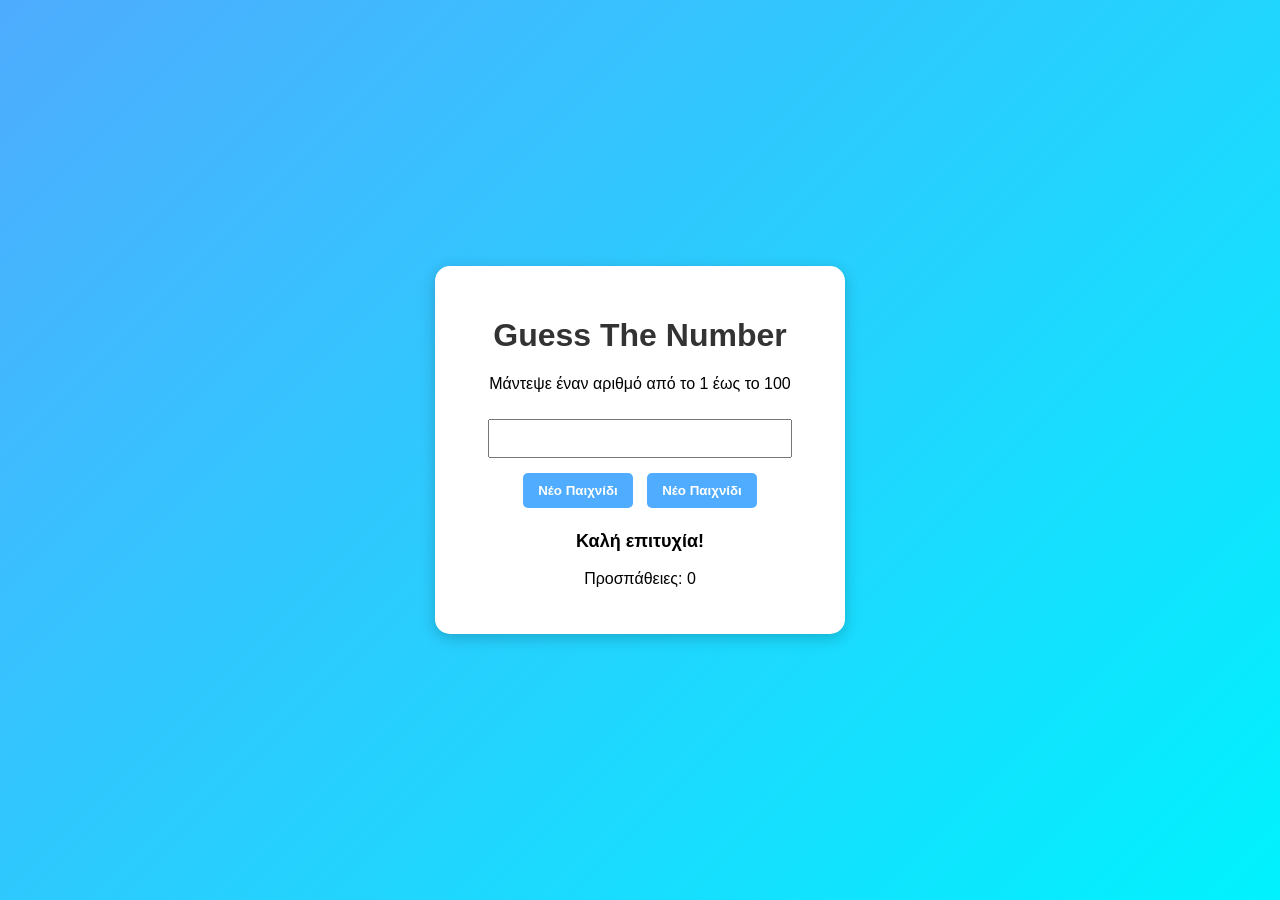
==== guessthenumber/index.html @ 0ec88d20 "bruhhh" ====
<!DOCTYPE html>
<html lang="el">
<head>
    <meta charset="UTF-8">
    <meta name="viewport" content="width=device-width, initial-scale=1.0">
    <title>Guess The Number</title>
    <link rel="stylesheet" href="style.css">
</head>
<body>
    <div class="container">
        <h1> Guess The Number</h1>
        <p>Μάντεψε έναν αριθμό από το 1 έως το 100</p>

        <input type="number" id="guessInput" min="1" max="100">
        <button id="guessBtn">Νέο Παιχνίδι</button>
        <button id="restartBtn">Νέο Παιχνίδι</button>

        <p id="message">Καλή επιτυχία!</p>
        <p>Προσπάθειες: <span id="attempts">0</span></p>
    </div>

    <script src="script.js"></script>
</body>
</html>
---- guessthenumber/style.css ----
body {
    font-family: Arial, sans-serif;
    background: linear-gradient(135deg, #4facfe, #00f2fe);
    display: flex;
    justify-content: center;
    align-items: center;
    height: 100vh;
    margin: 0;
}

.container {
    background: white;
    padding: 30px;
    border-radius: 15px;
    text-align: center;
    box-shadow: 0 4px 15px rgba(0,0,0,0.2);
    width: 350px;
}

h1 {
    color: #333;
}

input {
    width: 80%;
    padding: 10px;
    margin: 10px 0;
}

button {
    padding: 10px 15px;
    margin: 5px;
    cursor: pointer;
    border: none;
    border-radius: 5px;
    background: #4facfe;
    color: white;
    font-weight: bold;
}

button:hover {
    background: #2f8cff;
}

#message {
    font-size: 18px;
    font-weight: bold;
}
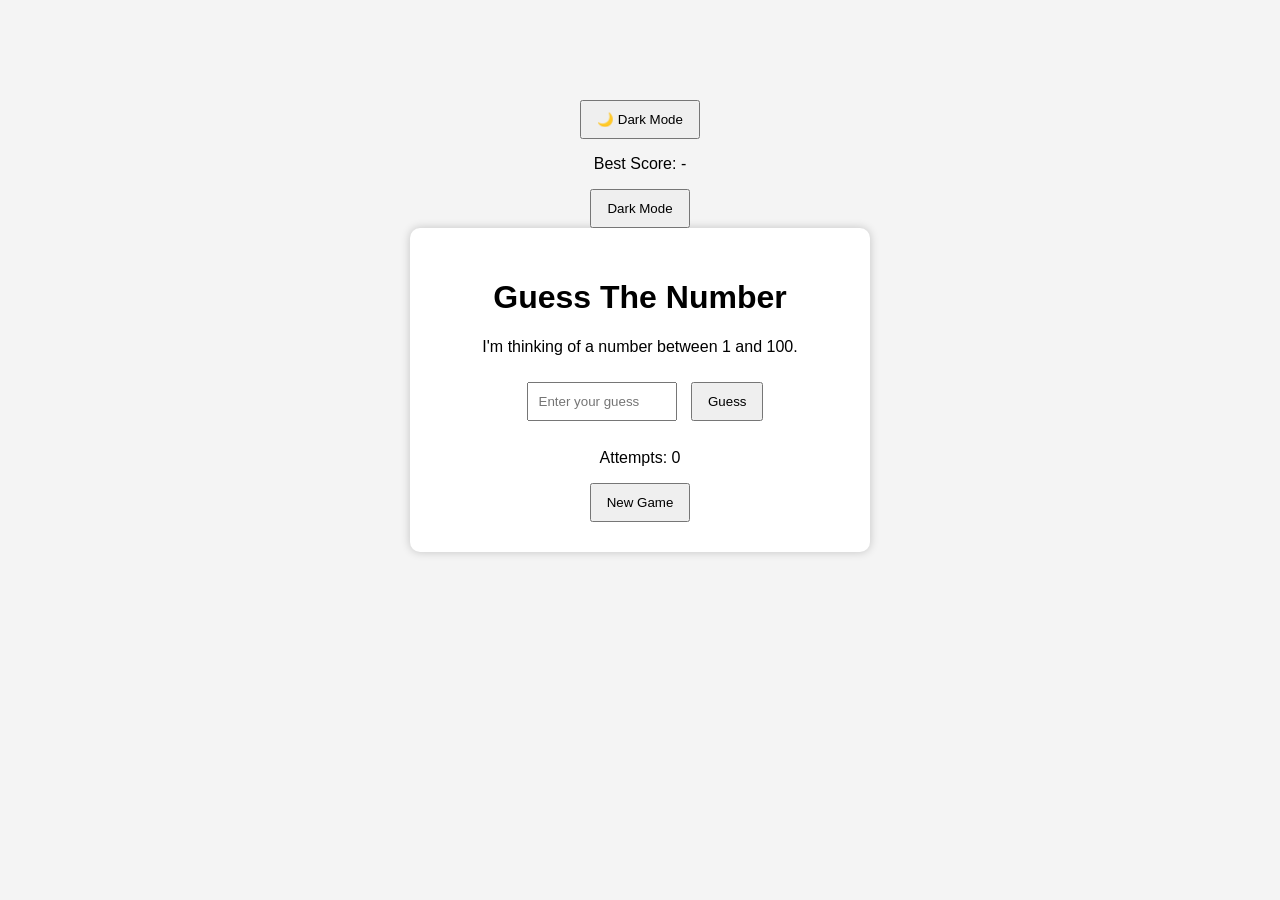
==== commit a235b2a3: "broo" ====
--- a/guessthenumber/index.html
+++ b/guessthenumber/index.html
@@ -1,5 +1,8 @@
+<button onclick="toggleTheme()">🌙 Dark Mode</button>
+<p>Best Score: <span id="bestScore">-</span></p>
+<button onclick="toggleTheme()"> Dark Mode</button>
 <!DOCTYPE html>
-<html lang="el">
+<html lang="en">
 <head>
     <meta charset="UTF-8">
     <meta name="viewport" content="width=device-width, initial-scale=1.0">
@@ -7,18 +10,20 @@
     <link rel="stylesheet" href="style.css">
 </head>
 <body>
-    <div class="container">
-        <h1> Guess The Number</h1>
-        <p>Μάντεψε έναν αριθμό από το 1 έως το 100</p>
 
-        <input type="number" id="guessInput" min="1" max="100">
-        <button id="guessBtn">Νέο Παιχνίδι</button>
-        <button id="restartBtn">Νέο Παιχνίδι</button>
+<div class="container">
+    <h1>Guess The Number</h1>
+    <p>I'm thinking of a number between 1 and 100.</p>
 
-        <p id="message">Καλή επιτυχία!</p>
-        <p>Προσπάθειες: <span id="attempts">0</span></p>
-    </div>
+    <input type="number" id="guessInput" placeholder="Enter your guess">
+    <button onclick="checkGuess()">Guess</button>
 
-    <script src="script.js"></script>
+    <p id="message"></p>
+    <p>Attempts: <span id="attempts">0</span></p>
+
+    <button onclick="newGame()">New Game</button>
+</div>
+
+<script src="script.js"></script>
 </body>
-</html>+</html>
--- a/guessthenumber/style.css
+++ b/guessthenumber/style.css
@@ -1,48 +1,52 @@
+
 body {
     font-family: Arial, sans-serif;
-    background: linear-gradient(135deg, #4facfe, #00f2fe);
-    display: flex;
-    justify-content: center;
-    align-items: center;
-    height: 100vh;
-    margin: 0;
+    background-color: #f4f4f4;
+    text-align: center;
+    margin-top: 100px;
 }
 
 .container {
     background: white;
+    width: 400px;
+    margin: auto;
     padding: 30px;
-    border-radius: 15px;
-    text-align: center;
-    box-shadow: 0 4px 15px rgba(0,0,0,0.2);
-    width: 350px;
-}
-
-h1 {
-    color: #333;
+    border-radius: 10px;
+    box-shadow: 0 0 10px rgba(0,0,0,0.2);
 }
 
 input {
-    width: 80%;
     padding: 10px;
-    margin: 10px 0;
+    width: 150px;
+    margin: 10px;
 }
 
 button {
     padding: 10px 15px;
-    margin: 5px;
     cursor: pointer;
-    border: none;
-    border-radius: 5px;
-    background: #4facfe;
-    color: white;
-    font-weight: bold;
-}
-
-button:hover {
-    background: #2f8cff;
 }
 
 #message {
     font-size: 18px;
     font-weight: bold;
+    margin-top: 15px;
+}
+
+.dark {
+    background-color: #222;
+    color: white;
+}
+
+.dark .container {
+    background-color: #333;
+    color: white;
+}
+.dark {
+    background-color: #222;
+    color: white;
+}
+
+.dark .container {
+    background-color: #333;
+    color: white;
 }
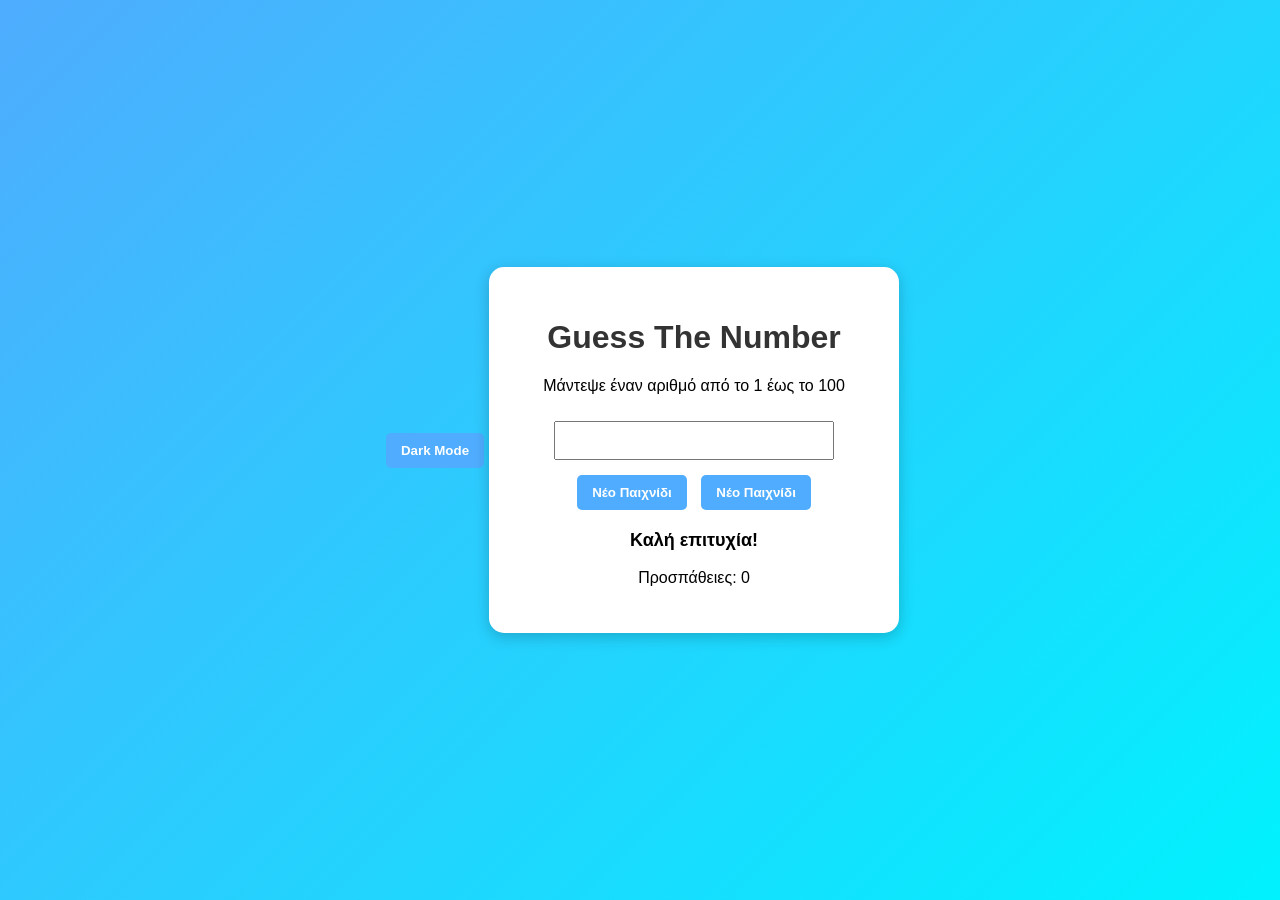
==== commit 5c46ded8: "Merge branch 'feature-darkmode'" ====
--- a/guessthenumber/index.html
+++ b/guessthenumber/index.html
@@ -1,8 +1,6 @@
-<button onclick="toggleTheme()">🌙 Dark Mode</button>
-<p>Best Score: <span id="bestScore">-</span></p>
 <button onclick="toggleTheme()"> Dark Mode</button>
 <!DOCTYPE html>
-<html lang="en">
+<html lang="el">
 <head>
     <meta charset="UTF-8">
     <meta name="viewport" content="width=device-width, initial-scale=1.0">
@@ -10,20 +8,18 @@
     <link rel="stylesheet" href="style.css">
 </head>
 <body>
+    <div class="container">
+        <h1> Guess The Number</h1>
+        <p>Μάντεψε έναν αριθμό από το 1 έως το 100</p>
 
-<div class="container">
-    <h1>Guess The Number</h1>
-    <p>I'm thinking of a number between 1 and 100.</p>
+        <input type="number" id="guessInput" min="1" max="100">
+        <button id="guessBtn">Νέο Παιχνίδι</button>
+        <button id="restartBtn">Νέο Παιχνίδι</button>
 
-    <input type="number" id="guessInput" placeholder="Enter your guess">
-    <button onclick="checkGuess()">Guess</button>
+        <p id="message">Καλή επιτυχία!</p>
+        <p>Προσπάθειες: <span id="attempts">0</span></p>
+    </div>
 
-    <p id="message"></p>
-    <p>Attempts: <span id="attempts">0</span></p>
-
-    <button onclick="newGame()">New Game</button>
-</div>
-
-<script src="script.js"></script>
+    <script src="script.js"></script>
 </body>
 </html>
--- a/guessthenumber/style.css
+++ b/guessthenumber/style.css
@@ -1,29 +1,45 @@
-
 body {
     font-family: Arial, sans-serif;
-    background-color: #f4f4f4;
-    text-align: center;
-    margin-top: 100px;
+    background: linear-gradient(135deg, #4facfe, #00f2fe);
+    display: flex;
+    justify-content: center;
+    align-items: center;
+    height: 100vh;
+    margin: 0;
 }
 
 .container {
     background: white;
-    width: 400px;
-    margin: auto;
     padding: 30px;
-    border-radius: 10px;
-    box-shadow: 0 0 10px rgba(0,0,0,0.2);
+    border-radius: 15px;
+    text-align: center;
+    box-shadow: 0 4px 15px rgba(0,0,0,0.2);
+    width: 350px;
+}
+
+h1 {
+    color: #333;
 }
 
 input {
+    width: 80%;
     padding: 10px;
-    width: 150px;
-    margin: 10px;
+    margin: 10px 0;
 }
 
 button {
     padding: 10px 15px;
+    margin: 5px;
     cursor: pointer;
+    border: none;
+    border-radius: 5px;
+    background: #4facfe;
+    color: white;
+    font-weight: bold;
+}
+
+button:hover {
+    background: #2f8cff;
 }
 
 #message {
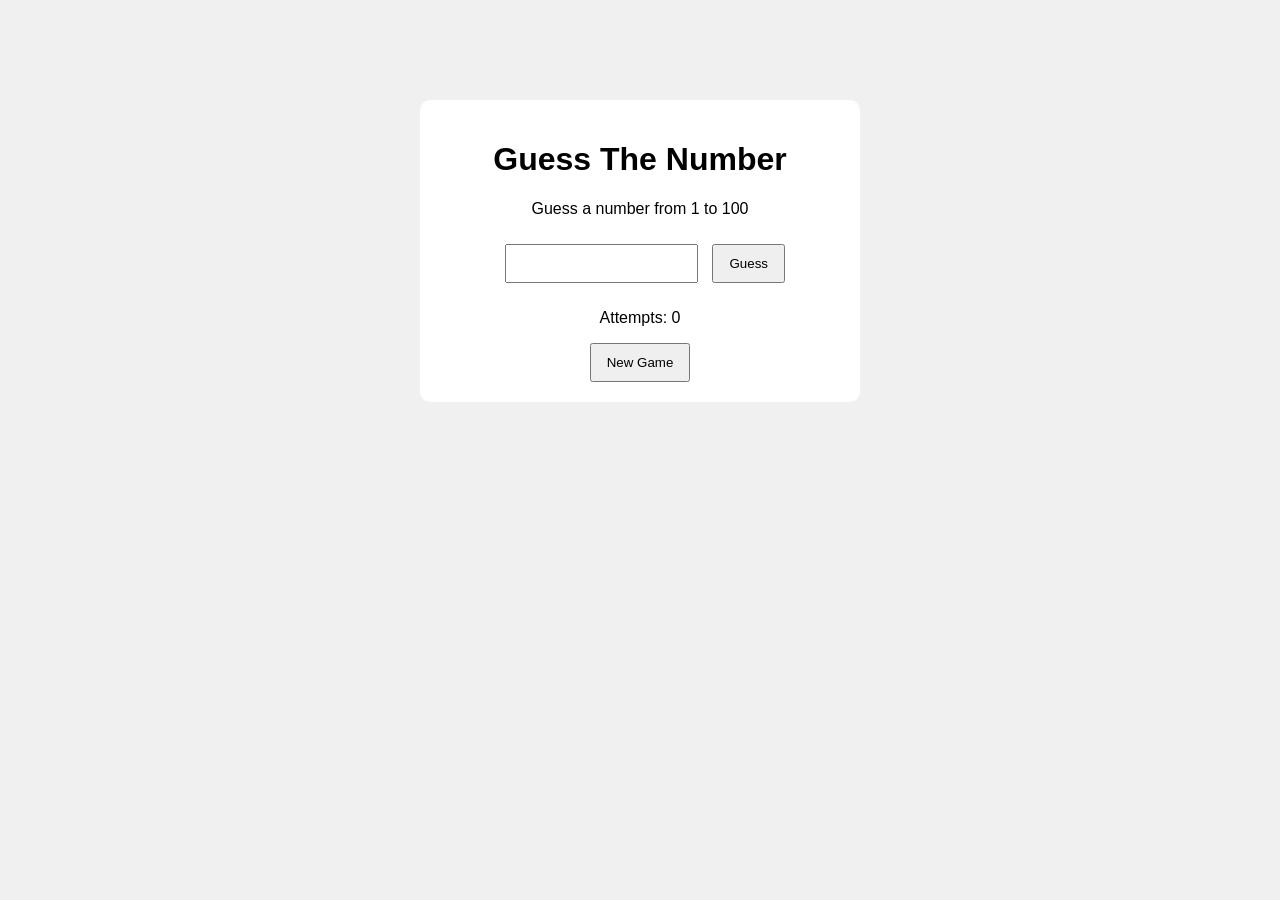
==== commit 2d9df549: "blahblah" ====
--- a/guessthenumber/index.html
+++ b/guessthenumber/index.html
@@ -1,6 +1,5 @@
-<button onclick="toggleTheme()"> Dark Mode</button>
 <!DOCTYPE html>
-<html lang="el">
+<html lang="en">
 <head>
     <meta charset="UTF-8">
     <meta name="viewport" content="width=device-width, initial-scale=1.0">
@@ -8,18 +7,24 @@
     <link rel="stylesheet" href="style.css">
 </head>
 <body>
-    <div class="container">
-        <h1> Guess The Number</h1>
-        <p>Μάντεψε έναν αριθμό από το 1 έως το 100</p>
 
-        <input type="number" id="guessInput" min="1" max="100">
-        <button id="guessBtn">Νέο Παιχνίδι</button>
-        <button id="restartBtn">Νέο Παιχνίδι</button>
+<div class="container">
+    <h1>Guess The Number</h1>
 
-        <p id="message">Καλή επιτυχία!</p>
-        <p>Προσπάθειες: <span id="attempts">0</span></p>
-    </div>
+    <p>Guess a number from 1 to 100</p>
 
-    <script src="script.js"></script>
+    <input type="number" id="guessInput">
+
+    <button onclick="checkGuess()">Guess</button>
+
+    <p id="message"></p>
+
+    <p>Attempts: <span id="attempts">0</span></p>
+
+    <button onclick="newGame()">New Game</button>
+</div>
+
+<script src="script.js"></script>
+
 </body>
-</html>
+</html>
--- a/guessthenumber/style.css
+++ b/guessthenumber/style.css
@@ -1,68 +1,22 @@
-body {
+body{
     font-family: Arial, sans-serif;
-    background: linear-gradient(135deg, #4facfe, #00f2fe);
-    display: flex;
-    justify-content: center;
-    align-items: center;
-    height: 100vh;
-    margin: 0;
+    text-align: center;
+    background-color: #f0f0f0;
 }
 
-.container {
+.container{
     background: white;
-    padding: 30px;
-    border-radius: 15px;
-    text-align: center;
-    box-shadow: 0 4px 15px rgba(0,0,0,0.2);
-    width: 350px;
+    width: 400px;
+    margin: 100px auto;
+    padding: 20px;
+    border-radius: 10px;
 }
 
-h1 {
-    color: #333;
+input{
+    padding: 10px;
+    margin: 10px;
 }
 
-input {
-    width: 80%;
-    padding: 10px;
-    margin: 10px 0;
-}
-
-button {
+button{
     padding: 10px 15px;
-    margin: 5px;
-    cursor: pointer;
-    border: none;
-    border-radius: 5px;
-    background: #4facfe;
-    color: white;
-    font-weight: bold;
-}
-
-button:hover {
-    background: #2f8cff;
-}
-
-#message {
-    font-size: 18px;
-    font-weight: bold;
-    margin-top: 15px;
-}
-
-.dark {
-    background-color: #222;
-    color: white;
-}
-
-.dark .container {
-    background-color: #333;
-    color: white;
-}
-.dark {
-    background-color: #222;
-    color: white;
-}
-
-.dark .container {
-    background-color: #333;
-    color: white;
 }
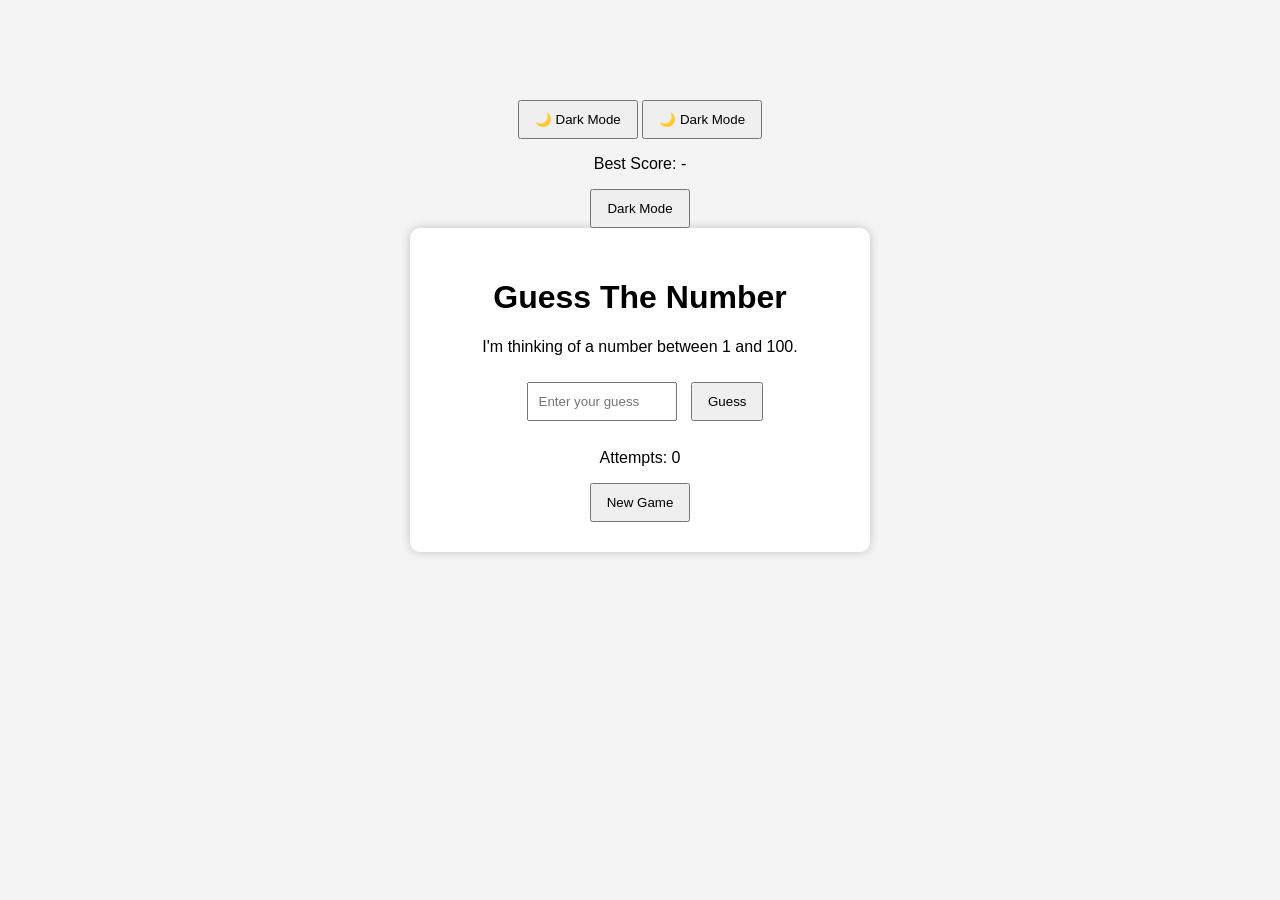
==== commit 925cf4e3: "ohhh" ====
--- a/guessthenumber/index.html
+++ b/guessthenumber/index.html
@@ -1,3 +1,7 @@
+<button onclick="toggleTheme()">🌙 Dark Mode</button>
+<button onclick="toggleTheme()">🌙 Dark Mode</button>
+<p>Best Score: <span id="bestScore">-</span></p>
+<button onclick="toggleTheme()"> Dark Mode</button>
 <!DOCTYPE html>
 <html lang="en">
 <head>
@@ -10,21 +14,17 @@
 
 <div class="container">
     <h1>Guess The Number</h1>
+    <p>I'm thinking of a number between 1 and 100.</p>
 
-    <p>Guess a number from 1 to 100</p>
-
-    <input type="number" id="guessInput">
-
+    <input type="number" id="guessInput" placeholder="Enter your guess">
     <button onclick="checkGuess()">Guess</button>
 
     <p id="message"></p>
-
     <p>Attempts: <span id="attempts">0</span></p>
 
     <button onclick="newGame()">New Game</button>
 </div>
 
 <script src="script.js"></script>
-
 </body>
-</html>+</html>
--- a/guessthenumber/style.css
+++ b/guessthenumber/style.css
@@ -1,22 +1,61 @@
-body{
+
+body {
     font-family: Arial, sans-serif;
+    background-color: #f4f4f4;
     text-align: center;
-    background-color: #f0f0f0;
+    margin-top: 100px;
 }
 
-.container{
+.container {
     background: white;
     width: 400px;
-    margin: 100px auto;
-    padding: 20px;
+    margin: auto;
+    padding: 30px;
     border-radius: 10px;
+    box-shadow: 0 0 10px rgba(0,0,0,0.2);
 }
 
-input{
+input {
     padding: 10px;
+    width: 150px;
     margin: 10px;
 }
 
-button{
+button {
     padding: 10px 15px;
+    cursor: pointer;
+}
+
+#message {
+    font-size: 18px;
+    font-weight: bold;
+    margin-top: 15px;
+}
+
+.dark {
+    background-color: #222;
+    color: white;
+}
+
+.dark .container {
+    background-color: #333;
+    color: white;
+}
+.dark {
+    background-color: #222;
+    color: white;
+}
+
+.dark .container {
+    background-color: #333;
+    color: white;
+}
+.dark {
+    background-color: #222;
+    color: white;
+}
+
+.dark .container {
+    background-color: #333;
+    color: white;
 }
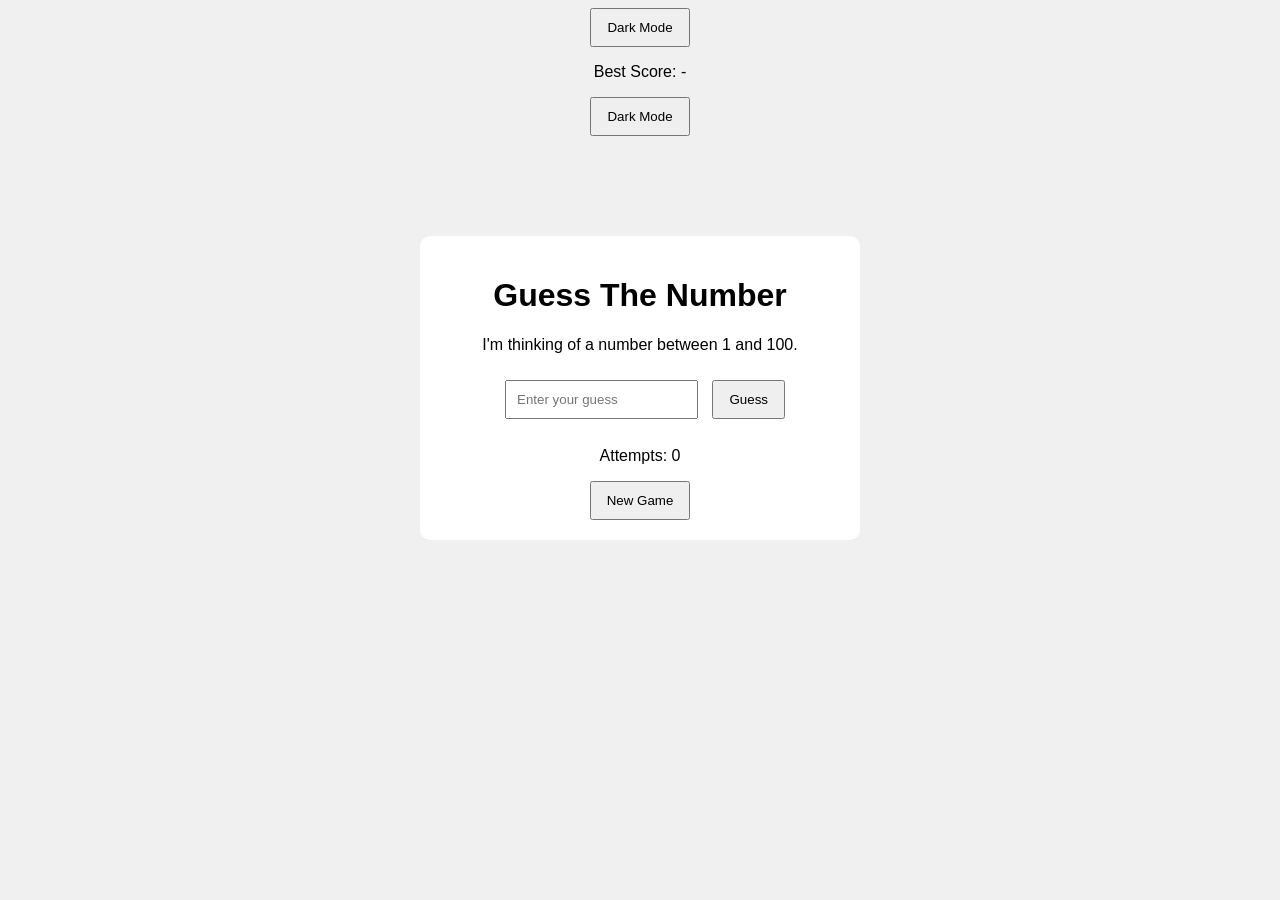
==== commit a39717f6: "dsal" ====
--- a/guessthenumber/index.html
+++ b/guessthenumber/index.html
@@ -1,5 +1,4 @@
-<button onclick="toggleTheme()">🌙 Dark Mode</button>
-<button onclick="toggleTheme()">🌙 Dark Mode</button>
+<button onclick="toggleTheme()"> Dark Mode</button>
 <p>Best Score: <span id="bestScore">-</span></p>
 <button onclick="toggleTheme()"> Dark Mode</button>
 <!DOCTYPE html>
--- a/guessthenumber/style.css
+++ b/guessthenumber/style.css
@@ -1,27 +1,23 @@
-
-body {
+body{
     font-family: Arial, sans-serif;
-    background-color: #f4f4f4;
     text-align: center;
-    margin-top: 100px;
+    background-color: #f0f0f0;
 }
 
-.container {
+.container{
     background: white;
     width: 400px;
-    margin: auto;
-    padding: 30px;
+    margin: 100px auto;
+    padding: 20px;
     border-radius: 10px;
-    box-shadow: 0 0 10px rgba(0,0,0,0.2);
 }
 
-input {
+input{
     padding: 10px;
-    width: 150px;
     margin: 10px;
 }
 
-button {
+button{
     padding: 10px 15px;
     cursor: pointer;
 }
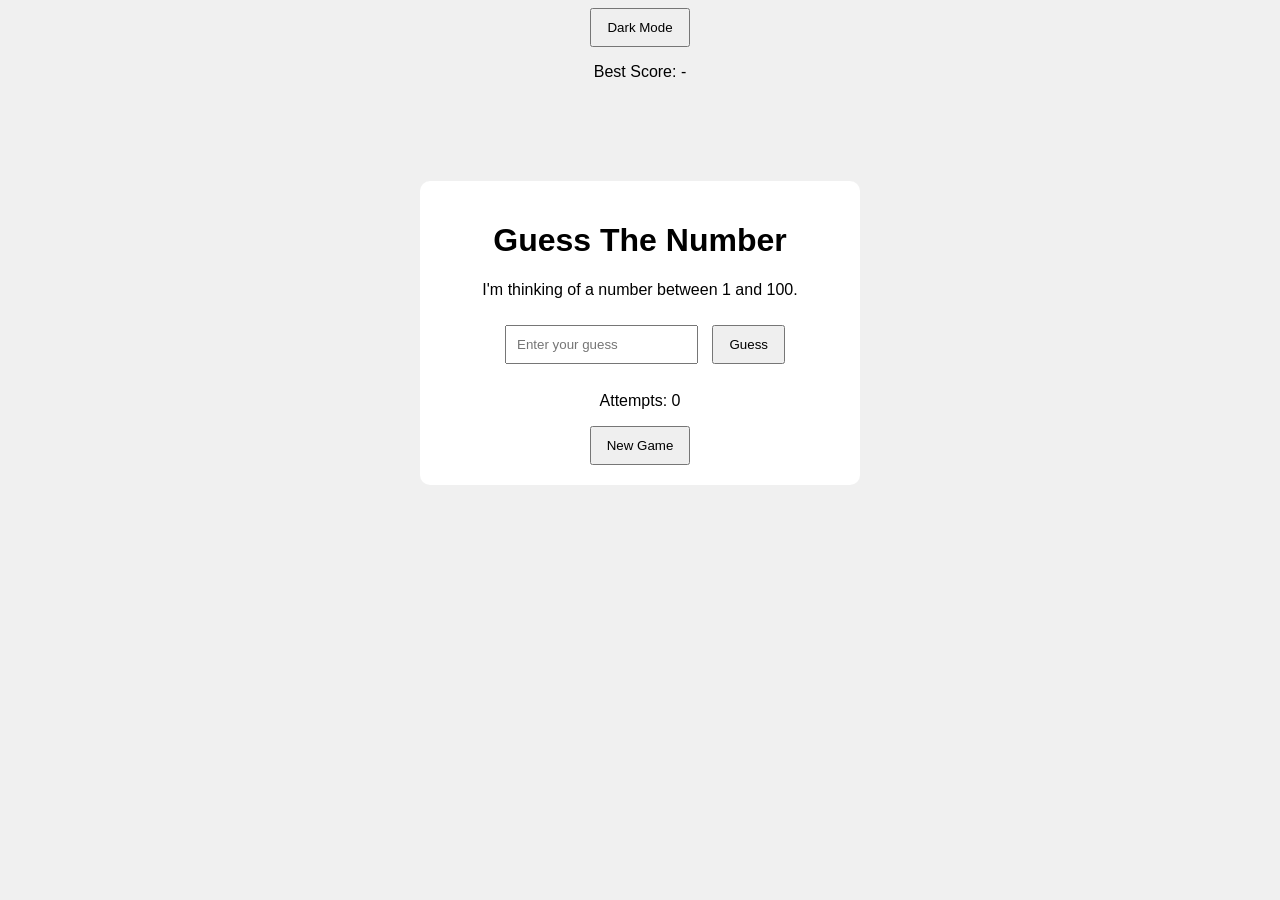
==== commit 8d646df6: "dsad" ====
--- a/guessthenumber/index.html
+++ b/guessthenumber/index.html
@@ -1,6 +1,5 @@
 <button onclick="toggleTheme()"> Dark Mode</button>
 <p>Best Score: <span id="bestScore">-</span></p>
-<button onclick="toggleTheme()"> Dark Mode</button>
 <!DOCTYPE html>
 <html lang="en">
 <head>
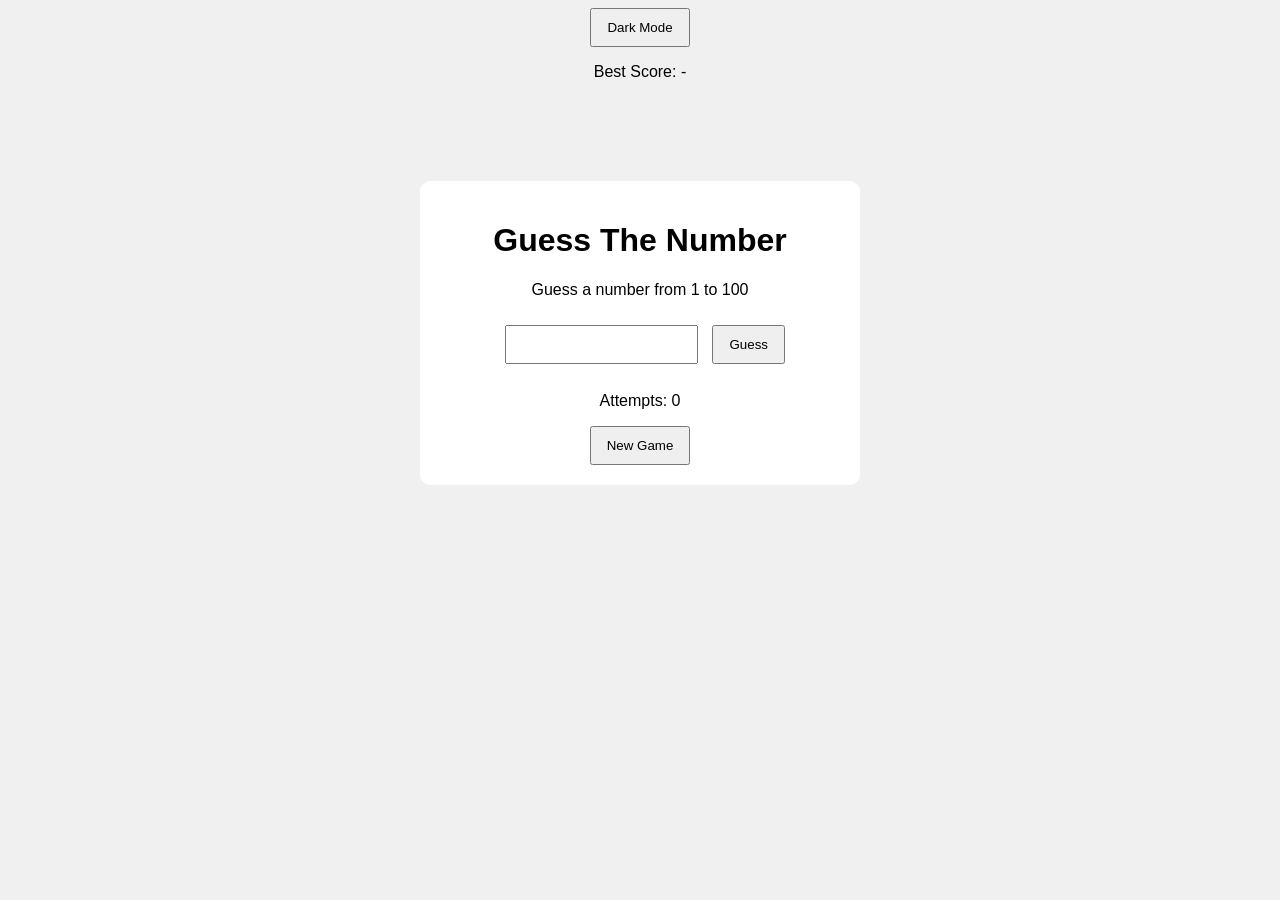
==== commit 506ab990: "Merge branch 'feature-darkmode'" ====
--- a/guessthenumber/index.html
+++ b/guessthenumber/index.html
@@ -12,17 +12,21 @@
 
 <div class="container">
     <h1>Guess The Number</h1>
-    <p>I'm thinking of a number between 1 and 100.</p>
 
-    <input type="number" id="guessInput" placeholder="Enter your guess">
+    <p>Guess a number from 1 to 100</p>
+
+    <input type="number" id="guessInput">
+
     <button onclick="checkGuess()">Guess</button>
 
     <p id="message"></p>
+
     <p>Attempts: <span id="attempts">0</span></p>
 
     <button onclick="newGame()">New Game</button>
 </div>
 
 <script src="script.js"></script>
+
 </body>
-</html>
+</html>
